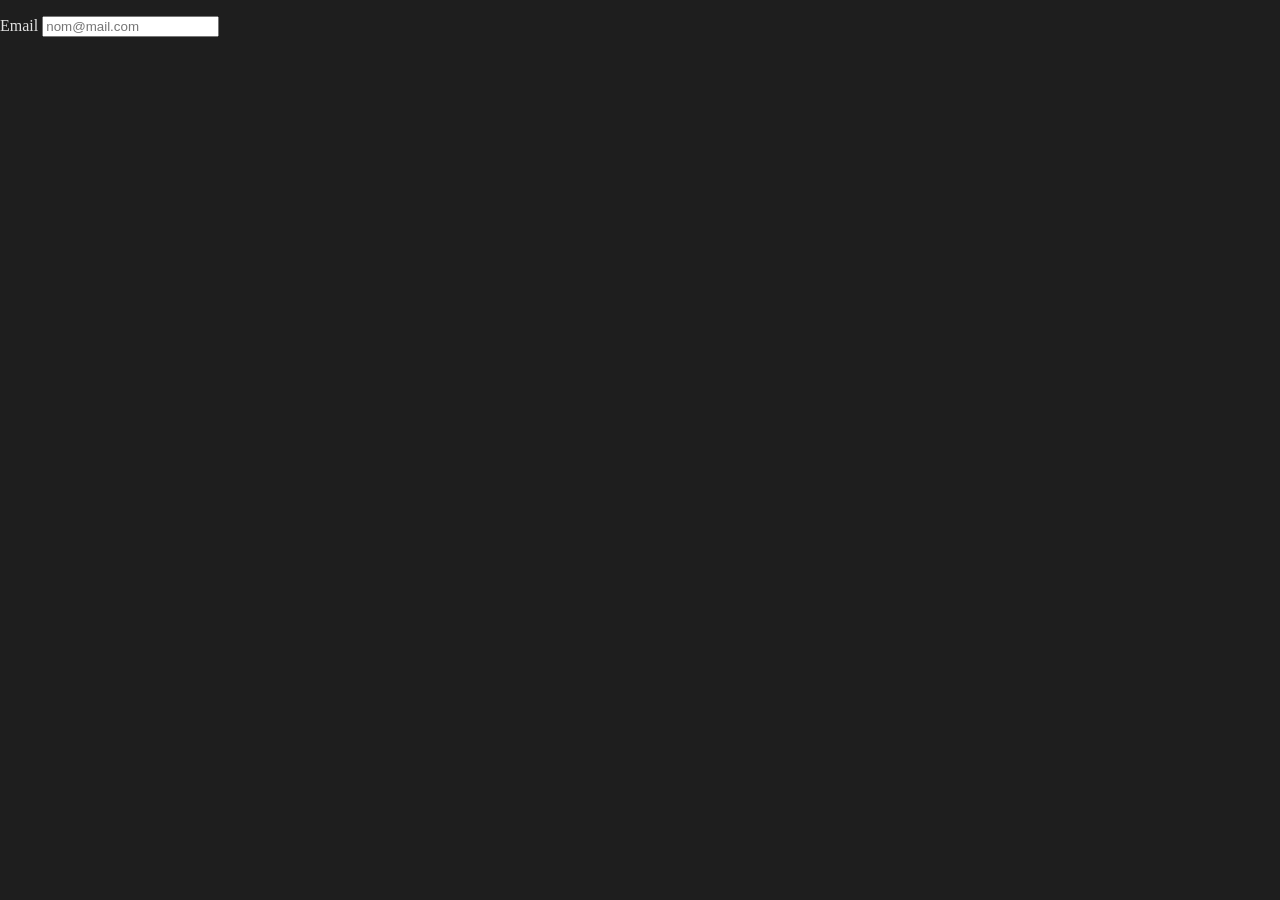
==== forgot-password.html @ fbd9c20e "forgot-password.html start" ====
<!DOCTYPE html>
<html> 
    <head>
        <meta charset="UTF-8">
        <meta name="color-scheme" content="light dark">
        <meta name="viewport" content="width=device-width, initial-scale=1.0">
        <link rel="icon" href="PNG/debian-icon.png" type="image/png">
        <link rel="stylesheet" href="style.css">
        <link rel="stylesheet" href="login-style.css">
        <link rel="preconnect" href="https://fonts.googleapis.com">
        <link href="https://fonts.googleapis.com/css2?family=DM+Mono:wght@400;500&family=Syne:wght@400;700&display=swap" rel="stylesheet">
        <title>Pi - Forgot password</title>
    </head>

    <body class="login-body">
        <div class="bg-grid"></div>
        <div class="bg-glow"></div>

        <div class="login-wrapper">
            <div class="login-card" id="login-card">

                <p style="font-family:'Syne',sans-serif; font-size:1.1rem; color:#fff; margin:0 0 0.5rem 0;" data-i18n="forgot.title"></p>
                <p class="login-subtitle" data-i18n="forgot.subtitle"></p>
                
                <div class="field-group">
                    <label>Email</label>
                    <input type="email" id="field-email" placeholder="nom@mail.com" oninput="clearErr()">
                </div>
                
            </div>

        </div>

    </body>
</html>
---- style.css ----
@-ms-viewport { width: device-width; }
@viewport { width: device-width; }

:root { color-scheme: light dark; }

img, svg { forced-color-adjust: none; }
button, input, select { forced-color-adjust: none; }

* {
    -webkit-text-size-adjust: 100%;
    text-size-adjust: 100%;
    box-sizing: border-box;
}

/* ─── VARIABLES THEME ─── */
:root {
    --bg: #1e1e1e;
    --text: #e0e0e0;
    --text-muted: #999999;
    --link: #e1da96;
    --card: #2a2a2a;
    --border: #2a2a2e;
}

[data-theme="light"] {
    --bg: #f5f5f5;
    --text: #111111;
    --text-muted: #666666;
    --link: #0077aa;
    --card: #ffffff;
    --border: #dddddd;
}

body {
    background-color: var(--bg);
    color: var(--text);
    font-family: serif;
    margin: 0;
    transition: background 0.3s, color 0.3s;
    display: flex;
    flex-direction: column;
    min-height: 100vh;
}

h1 { color: #75c9e5;}
a { color: var(--link); }

.rasp-icon {
    width: 70px;
    height: auto;
}

.footer-links {
    display: flex;
    align-items: center;
    gap: 1.2rem;
}

.footer-links a {
    color: var(--text-muted);
    font-family: sans-serif;
    display: flex;
    align-items: center;
    gap: 0.3rem;
    transition: color 0.2s;
    font-size: 0.78rem;
}

.footer-copy {
    color: var(--text-muted);
    font-family: sans-serif;
    font-size: 0.78rem;
}

.footer-links a:hover { color: var(--text); }

/*Page content*/
.page-content {
    padding: 2rem 1.5rem;
    flex: 1;
}

/*Home*/
.home-content {
    display: flex;
    flex-direction: column;
    flex: 1;
    padding: 0;
    overflow: visible;

}

.watch-cards {
    flex: 1;
    display: flex;
    flex-direction: column;
    align-items: center;
    justify-content: center;
    gap: 1.2rem;
    padding: 2rem;
    flex-wrap: wrap;
}

.watch-card {
    display: flex;
    flex-direction: column;
    align-items: center;
    justify-content: center;
    gap: 0.8rem;
    width: 140px;
    height: 140px;
    border-radius: 14px;
    border: 1px solid rgba(255,255,255,0.08);
    background: rgba(255,255,255,0.03);
    cursor: pointer;
    transition: all 0.2s;
    user-select: none;
    flex-shrink: 0;
}

.watch-card:hover {
    background: rgba(255,255,255,0.07);
    border-color: rgba(108,99,255,0.4);
    transform: translateY(-2px);
}

.watch-card.active {
    border-color: rgba(108,99,255,0.6);
    background: rgba(108,99,255,0.08);
}

.watch-flag-img {
    width: 70px;
    height: auto;
    border-radius: 4px;
    object-fit: cover;
}

.watch-plus-img { width: 40px; height: 40px; opacity: 0.5; }

.watch-label {
    font-size: 0.72rem;
    color: #666;
    font-family: monospace;
    text-align: center;
}
/*Welcome*/


#line2 {
    color: #fab24c;
    font-size: 3rem;
    font-weight: 700;
    margin-top: auto;
}

/*footer panel*/
#panel-content {
    padding: 2.5rem 1.5rem 2rem;
    display: flex;
    flex-direction: column;
    align-items: center;
    text-align: center;
    min-height: calc(100vh - 54px);
}
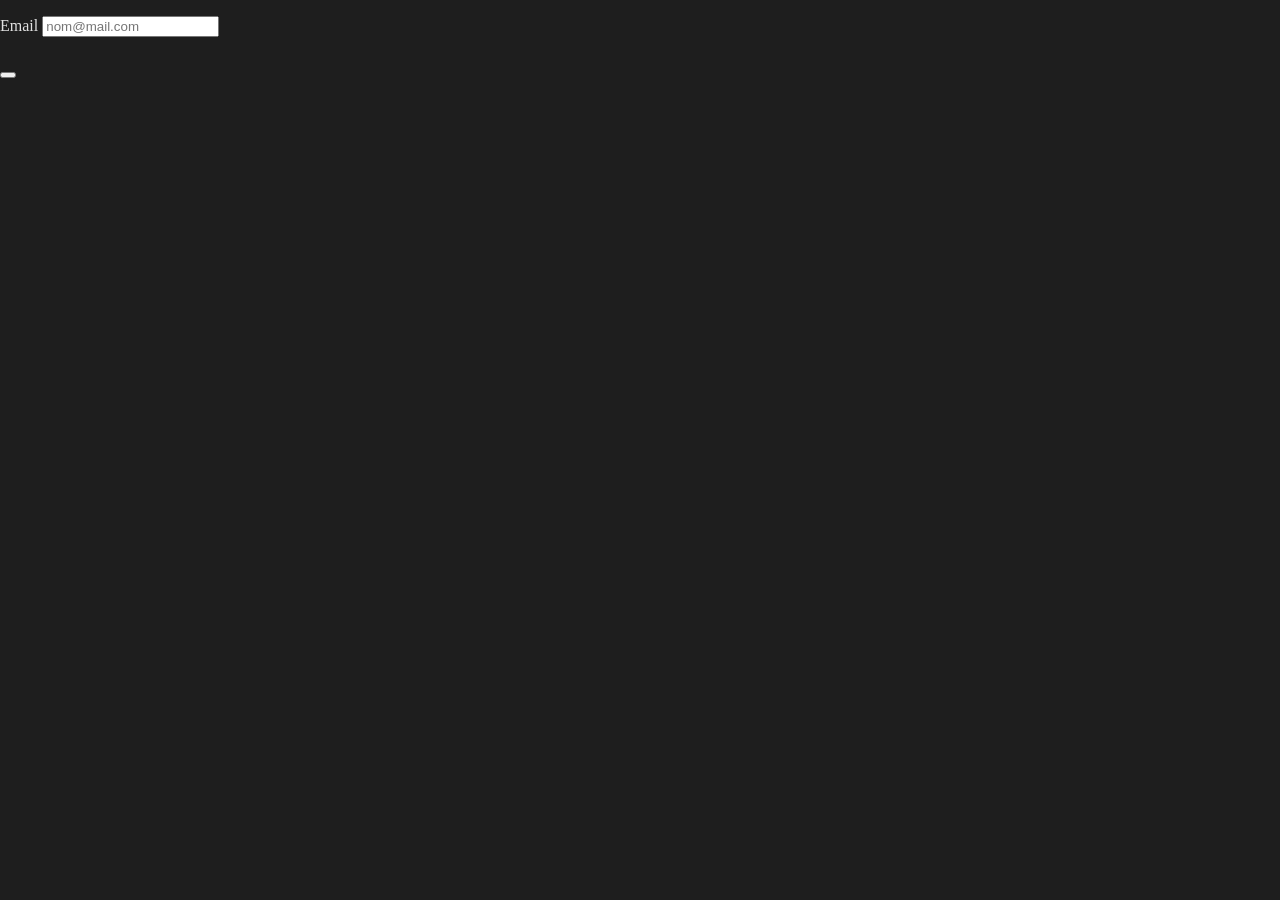
==== commit d5111b2e: "forgot-password.html" ====
--- a/forgot-password.html
+++ b/forgot-password.html
@@ -27,9 +27,19 @@
                     <input type="email" id="field-email" placeholder="nom@mail.com" oninput="clearErr()">
                 </div>
                 
+                <span class="error-msg global-error" id="error-msg"></span>
+                <span class="error-msg global-error" id="success-msg" style="color:#4caf50; min-height:1rem; display:block; text-align:center; margin-bottom:0.5rem;"></span>
+
+                <button class="login-btn" onclick="handleForgot()" data-i18n="forgot.button"></button>
+
+                <p style="text-align:center; margin: top 0.8rem;;">
+                    <a href="login.html" style="font-family:'DM Mono',monospace; font-size:0.75rem; color:#555; text-decoration:none;" data-i18n="forgot.back"></a>  
+                </p>
+
             </div>
-
         </div>
+        <script src="i18n.js"></script>
+        <script src="forgot-password.js"></script>
 
     </body>
 </html>
